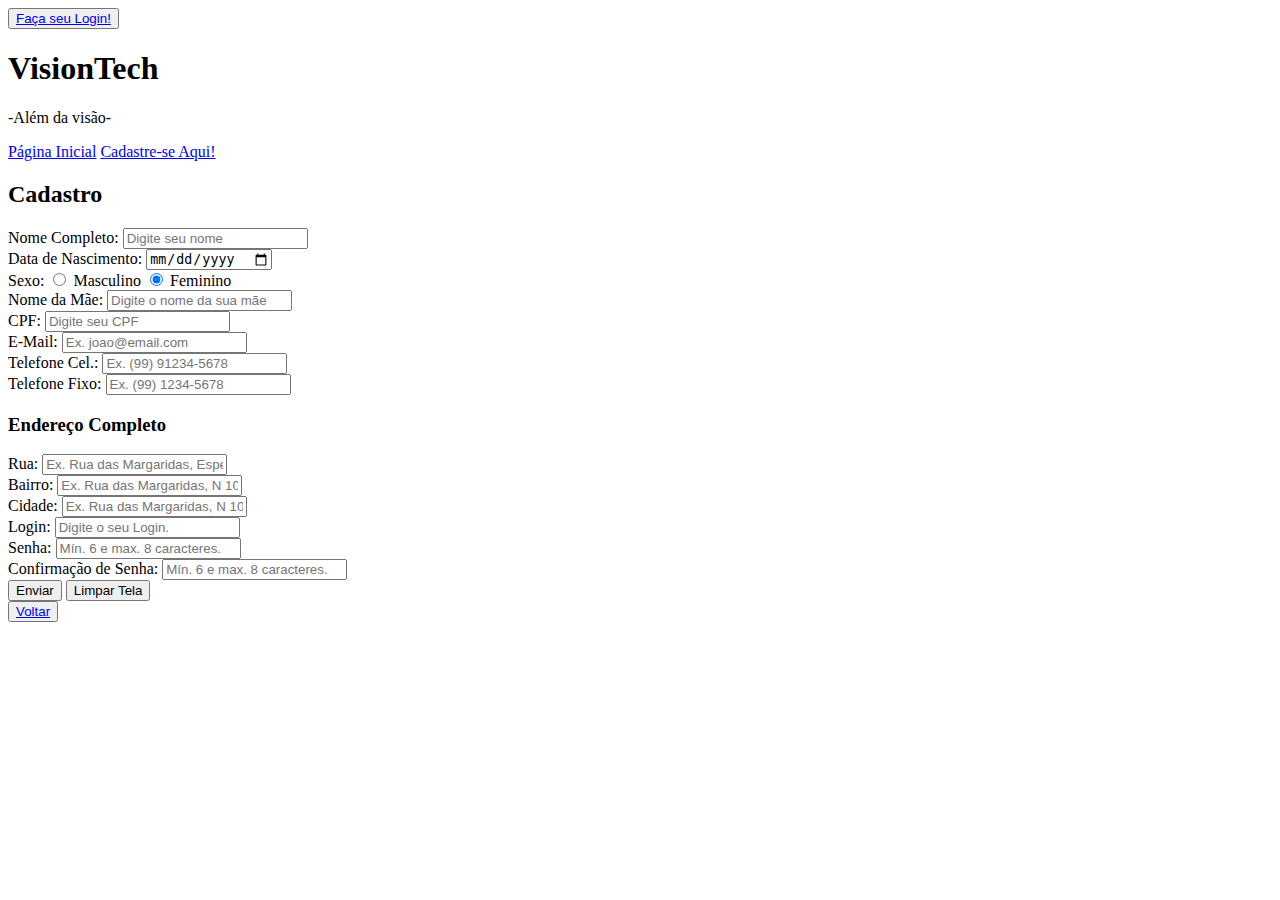
==== html/cadastro.html @ a983ee63 "Initial commit" ====
<!DOCTYPE html>
<html lang="pt-br">
<head>
    <meta charset="UTF-8">
    <meta name="viewport" content="width=device-width, initial-scale=1.0">
    <title>Cadastro</title>
    <link rel="stylesheet" href="estilo/style.css">
    <link rel="shortcut icon" href="/imagens/favicon.ico" type="image/x-icon">
</head>
<body>
  <header>
    <button><a href="login.html">Faça seu Login!</a></button>
    <h1>VisionTech</h1>
    <p>-Além da visão-</p>
  </header>
  <nav>
    <a href="index.html"> Página Inicial</a>        
    <a href="cadastro.html">Cadastre-se Aqui!</a>
  </nav>
  <main>
    <article>
        <form>
            <h2>Cadastro</h2>
            <div>
                <label>Nome Completo:</label> <input type="text" name="nome" id="idNome" placeholder="Digite seu nome" required minlength="1" maxlength="40">
            </div>
            <div>
                <label>Data de Nascimento:</label> <input type="date" name="dataNascimento" id="idDataNascimento" placeholder="Digite sua data de nascimento" required>
            </div>
            <div>
                <label>Sexo:</label>
                <input type="radio" id="rbdSexoMasculino" name="rdbSexo" value="M"> Masculino
                <input type="radio" id="rbdSexoFeminino" name="rdbSexo"
                checked="checked" value="F"> Feminino
            </div>
            <div>
                <label>Nome da Mãe:</label> <input type="text" name="nomeMae" id="idNomeMae" placeholder="Digite o nome da sua mãe" required minlength="1" maxlength="45">
            </div>
            <div>
                <label>CPF:</label> <input type="text" name="cpf" id="idCpf" placeholder="Digite seu CPF" required
                pattern="\d{3}.\d{3}.\d{3}-\d{2}"
                title="Digite o CPF no formato nnn.nnn.nnn-nn">
            </div>
            <div>
                <label>E-Mail:</label> <input type="email" name="email" id="idEmail" placeholder="Ex. joao@email.com"
                required minlength="1" maxlength="45">
            </div>
    
            <div>
                <label>Telefone Cel.:</label> <input type="tel" name="telCel" placeholder="Ex. (99) 91234-5678"
                required minlength="1" maxlength="15"
                title="Digite o Tel. Cel no formato (99) 91234-5678">
            </div>
    
            <div>
                <label>Telefone Fixo:</label> <input type="tel" name="telFixo" placeholder="Ex. (99) 1234-5678"
                required minlength="1" maxlength="14"
                title="Digite o Tel. Fixo no formato (99) 1234-5678">
            </div>
            <div>
                <div id="end">
                <h3>Endereço Completo</h3>
            </div>
            <div>
            <label>Rua:</label>
            <input name="rua" id="rua" cols="35" rows="7" minlength="1" maxlength="150" required
            placeholder="Ex. Rua das Margaridas, Esperança, Sorocaba, SP">
            </div>
            <div>
            <label id="bairro">Bairro:</label>
            <input name="bairro" id="bairro" cols="35" rows="7" minlength="1" maxlength="150" required
            placeholder="Ex. Rua das Margaridas, N 10, Bairro Jd. Esperança, Sorocaba, SP">
            </div>
            <div>
                <label>Cidade:</label>
                <input name="rua" id="rua" cols="35" rows="7" minlength="1" maxlength="150" required
                placeholder="Ex. Rua das Margaridas, N 10, Bairro Jd. Esperança, Sorocaba, SP">
            </div>
            <div>
                <label>Login:</label> <input type="text" name="login" id="idLogin" placeholder="Digite o seu Login."
                required minlength="1" maxlength="14"
                title="Digite o seu Login">
            </div>
            <div>
                <label>Senha:</label> <input type="password" name="senha" id="idSenha" placeholder="Mín. 6 e max. 8 caracteres."
                required minlength="6" maxlength="8"
                title="Digite a sua Senha - Mín. 6 e max 8 caracteres">
            </div>
            <div>
                <label>Confirmação de Senha:</label> <input type="password" name="confirmeSenha" id="idConfirmeSenha" placeholder="Mín. 6 e max. 8 caracteres."
                required minlength="6" maxlength="8"
                title="Mín. 6 e max 8 caracteres">
            </div>
            <div id="botoes">
                <button type="submit" class="cadastro">Enviar</button>
                <button type="reset" class="cadastro">Limpar Tela</button>

            </div>    
          </form>
    </article>
  </main>
  <footer>
    <button><a href="index.html">Voltar</a></button>
  </footer>
</body>
</html>
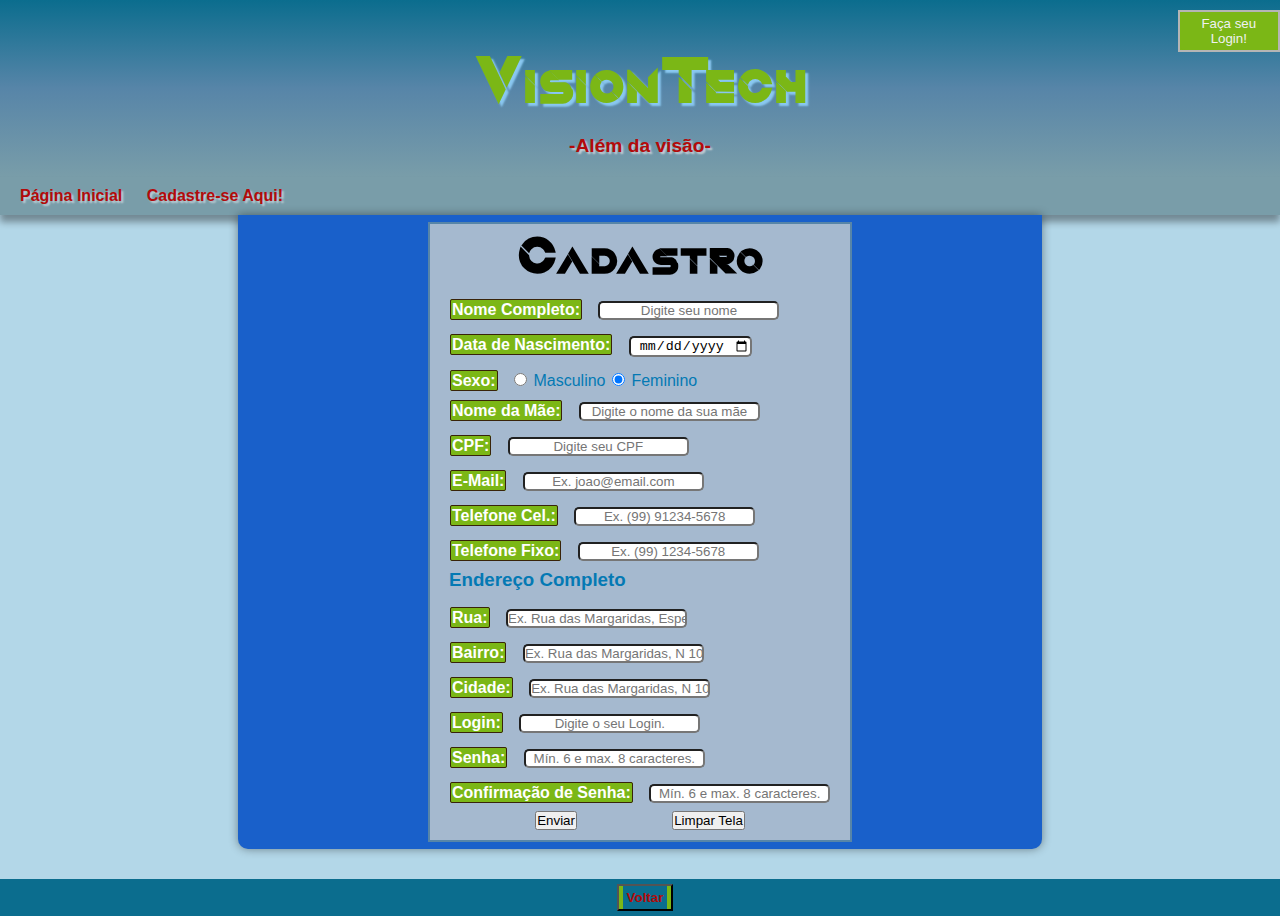
==== commit a8a336cf: "16/04 18:51" ====
--- a/html/cadastro.html
+++ b/html/cadastro.html
@@ -4,7 +4,7 @@
     <meta charset="UTF-8">
     <meta name="viewport" content="width=device-width, initial-scale=1.0">
     <title>Cadastro</title>
-    <link rel="stylesheet" href="estilo/style.css">
+    <link rel="stylesheet" href="../estilo/style.css">
     <link rel="shortcut icon" href="/imagens/favicon.ico" type="image/x-icon">
 </head>
 <body>
--- a/estilo/style.css
+++ b/estilo/style.css
@@ -0,0 +1,252 @@
+
+@charset "utf-8";
+@font-face {  
+  font-family:'neon';
+  src: url(../fontes/Quantum.otf);
+}
+:root{     
+  --cor1: #1F4457; 
+  --cor2: #799DA9;
+  --cor3: #a6691f;
+  --cor4: #e2ba63; 
+  --cor5: #7bb716;
+  --cor6: #a27744;
+  --cor7: #0b6d8e; 
+  --cor8: #5785a8;
+  --cor9: #c6975d;
+  --cor10: #b5b5b5;
+  --cor11: #0479b44d;
+  --cor12: #f2d597;
+  --cor13: rgba(179, 10, 10);
+  /* falta declaração de fontes */
+  --fonte-padrao: arial, verdana, helvetica, sans-serif;
+}
+*{       
+  margin: 0px;
+  padding:0px;
+}
+body{   
+  width: 100%;  
+  background-color: var(--cor11);
+  font-family: var(--fonte-padrao);
+}
+header{   
+  background-image: linear-gradient(to bottom, var(--cor7), var(--cor8), var(--cor2)); 
+  text-align: center; 
+  padding-top: 10px;
+}
+header > h1{       
+  color:var(--cor5);
+  font-family:'neon'; 
+  margin-bottom: 20px;
+  font-size: 4em;
+  text-shadow:3px 3px 2px rgb(138, 200, 241);
+}
+header > p{
+  color: var(--cor13);
+  font-size: 1.2em;
+  margin: auto;
+  padding-bottom: 20px;
+  padding-right: 10px;
+  padding-left: 10px;
+  text-shadow: 2px 2px 2px rgba(241, 234, 234, 0.719);
+  font-weight: bold;
+}
+header > button{
+  display: inline-block;
+  margin-left:92%;
+  background-color:var(--cor5);
+  border:2px,solid,var(--cor10);
+}
+header > button > a{
+  display: block;
+  text-decoration:none;
+  color:#eff1f1;
+  background-color:var(--cor5);
+  padding: 4px;
+  border-radius: 5px;
+}
+header > img{
+  width: 15%;
+  padding: 10px;
+  position: absolute;
+  top: 10px;
+  left: 10px;
+}
+nav{
+  background-color: var(--cor2);
+  padding: 10px;
+  box-shadow: 0px 7px 7px rgba(0, 0, 0, 0.363);
+}
+nav a{
+  color: var(--cor13); 
+  padding: 10px;
+  text-decoration: none;
+  font-weight: bold;
+  border-radius: 5px;
+  text-shadow: 2px 2px 2px rgba(255, 255, 255, 0.562);
+}
+nav a:hover{
+  background-color: var(--cor7);
+  color: white;
+  transition-duration: .5s;
+}
+main{
+  display: flex;
+  background-color: rgb(25, 96, 202);
+  max-width: 800px;
+  margin: auto;
+  margin-bottom: 30px;
+  border-bottom-left-radius: 10px;
+  border-bottom-right-radius: 10px;
+  padding: 2px;
+  box-shadow: 0px 0px 10px rgba(0, 0, 0, 0.411);
+  justify-content: center;
+
+}
+main p{
+  margin: 15px 0px;
+  text-align: justify;
+  text-indent: 30px;
+  line-height: 1em;
+  width: 100%;
+}
+main h1{
+  color: var(--cor3);
+  font-family: 'neon';
+  font-weight: bold;
+  font-size: 1.8em;
+}
+main#login{
+  margin:auto;
+  align-items: center;
+  justify-content:center ;
+  height: 300px;
+}
+main#login button{
+  background-color: var(--cor5);
+  padding: 3px;
+  border-radius: 4px;
+  margin: 5px;
+}
+main#login a{
+  text-decoration: none;
+  color: white;
+}
+#total{
+  display: flex;
+  border: 1px solid #38230a7e;
+  padding: 20px;
+  flex-direction: column;
+  align-items: center;
+  justify-content:space-evenly;
+  background-color: var(--cor2);
+  box-shadow: 2px 2px rgba(0, 0, 0, 0.13);
+  border-radius: 5px;
+  margin-top: opx;
+}
+#total h2{
+  font-family:'neon' ;
+  margin-bottom: 15px;
+ font-size: 3em;
+}
+label{
+  margin:20px 10px;
+  color: white;
+  background-color: var(--cor5);
+  padding: 1px;
+  min-width: 50px;
+  font-weight: bold;
+  border-radius: 2px;
+  border:1px solid #38230a;
+}
+input{
+  margin: 08px 2px;
+  border-radius: 5px;
+  text-align: center;
+
+}
+#botoes{
+  display: flex;
+  justify-content:space-evenly;
+}
+
+article{
+  background-color: rgb(165, 185, 207);
+  padding: 10px;
+  border: 2px solid var(--cor8);
+  margin: 5px;
+  width: 50%;
+  color: #0479b4;
+}
+article h1{
+  color: black;
+  text-shadow: 2px 2px 2px var(--cor5);
+  text-align: center;
+}
+#oculosf1 {
+  display: flex;
+  width: 200px;
+  height: 200px;
+  border: 2px solid black;
+  background-image: url('../imagens/index/oculosf1.png');
+  justify-content: flex-end;
+  flex-direction: column;
+  align-items: center;
+  font-size:4em;
+  color: #a6691f;
+  text-shadow: 3px 3px rgba(0, 0, 0, 0.205);
+}
+#oculosf1 p{
+  opacity: 0;
+}
+#oculosf1 > p:hover{
+  opacity: 1;
+}
+#oculosf1:hover{
+  background-image: url('../imagens/index/oculosl1.png');
+  opacity: 1;
+}
+footer{
+  display: flex;
+  background-color: var(--cor7);
+  color: white;
+  font-size: 0.8em;
+  padding: 5px;
+  text-shadow: 2px 2px rgba(179, 10, 10);
+  justify-content: center;
+}
+footer a {
+  color:rgba(179, 10, 10);
+  font-weight: bolder;
+  text-decoration: none;
+  background-color: var(--cor7);
+  padding: 4px;
+
+}
+footer a:hover{
+  text-decoration: underline;
+  color:white;
+  background-color: var(--cor2);
+  transition-duration: .5s;
+}
+footer button{
+  display: inline-block;
+  background-color: var(--cor5);
+  margin-left: 10px;
+  padding: 4px;
+}
+.icone{
+  padding: 1px;
+}
+#end{
+  margin-bottom: 10px;
+  margin-left: 9px;
+}
+form h2{
+  text-align: center;
+  margin-bottom: 10px;
+  font-size: 50px;
+  font-family: 'neon';
+  color: black;
+}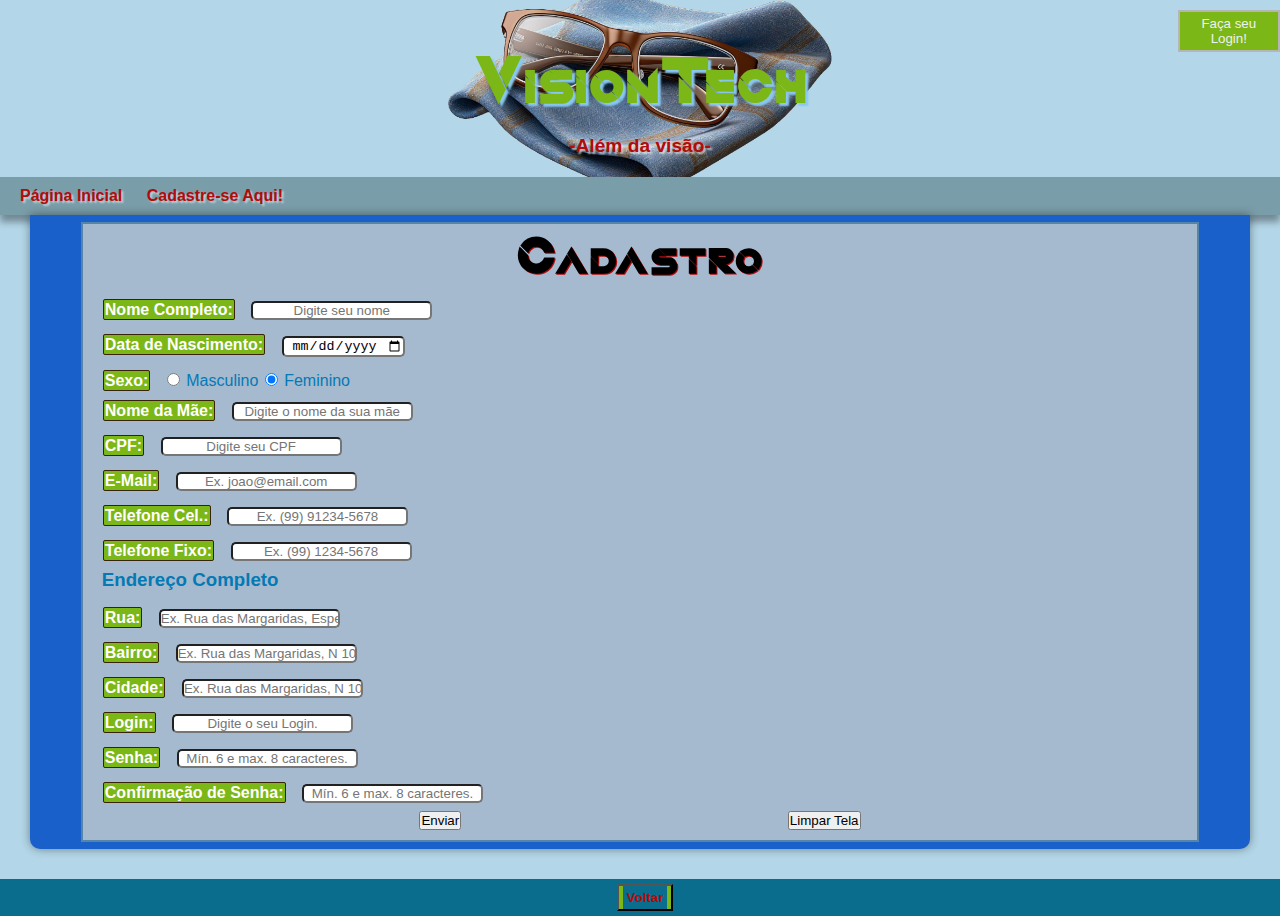
==== commit 5efafc68: "17/04   23:51" ====
--- a/html/cadastro.html
+++ b/html/cadastro.html
@@ -62,14 +62,14 @@
                 <h3>Endereço Completo</h3>
             </div>
             <div>
-            <label>Rua:</label>
-            <input name="rua" id="rua" cols="35" rows="7" minlength="1" maxlength="150" required
-            placeholder="Ex. Rua das Margaridas, Esperança, Sorocaba, SP">
+                <label>Rua:</label>
+                <input name="rua" id="rua" cols="35" rows="7" minlength="1" maxlength="150" required
+                placeholder="Ex. Rua das Margaridas, Esperança, Sorocaba, SP">
             </div>
             <div>
-            <label id="bairro">Bairro:</label>
-            <input name="bairro" id="bairro" cols="35" rows="7" minlength="1" maxlength="150" required
-            placeholder="Ex. Rua das Margaridas, N 10, Bairro Jd. Esperança, Sorocaba, SP">
+                <label id="bairro">Bairro:</label>
+                <input name="bairro" id="bairro" cols="35" rows="7" minlength="1" maxlength="150" required
+                placeholder="Ex. Rua das Margaridas, N 10, Bairro Jd. Esperança, Sorocaba, SP">
             </div>
             <div>
                 <label>Cidade:</label>
@@ -94,7 +94,6 @@
             <div id="botoes">
                 <button type="submit" class="cadastro">Enviar</button>
                 <button type="reset" class="cadastro">Limpar Tela</button>
-
             </div>    
           </form>
     </article>
--- a/estilo/style.css
+++ b/estilo/style.css
@@ -31,9 +31,13 @@
   font-family: var(--fonte-padrao);
 }
 header{   
-  background-image: linear-gradient(to bottom, var(--cor7), var(--cor8), var(--cor2)); 
+  background-image:linear-gradient(to bottom, var(--cor7), var(--cor8), var(--cor2)) ;
+  background-image: url('../imagens/oculosfundo.png');
   text-align: center; 
   padding-top: 10px;
+  background-repeat: no-repeat;
+  background-position: center center;
+  background-size: 30%;
 }
 header > h1{       
   color:var(--cor5);
@@ -66,13 +70,7 @@
   padding: 4px;
   border-radius: 5px;
 }
-header > img{
-  width: 15%;
-  padding: 10px;
-  position: absolute;
-  top: 10px;
-  left: 10px;
-}
+
 nav{
   background-color: var(--cor2);
   padding: 10px;
@@ -94,7 +92,7 @@
 main{
   display: flex;
   background-color: rgb(25, 96, 202);
-  max-width: 800px;
+  max-width: 95%;
   margin: auto;
   margin-bottom: 30px;
   border-bottom-left-radius: 10px;
@@ -102,6 +100,7 @@
   padding: 2px;
   box-shadow: 0px 0px 10px rgba(0, 0, 0, 0.411);
   justify-content: center;
+
 
 }
 main p{
@@ -176,7 +175,7 @@
   padding: 10px;
   border: 2px solid var(--cor8);
   margin: 5px;
-  width: 50%;
+  width: 90%;
   color: #0479b4;
 }
 article h1{
@@ -184,35 +183,150 @@
   text-shadow: 2px 2px 2px var(--cor5);
   text-align: center;
 }
+article h2{
+  color: var(--cor5);
+  text-shadow: 1px 1px var(--cor13);
+}
+.vitrine{
+  display: flex;
+  border: 2px solid rgba(0, 0, 0, 0);
+  flex-wrap: wrap;
+  width: 95%;
+  justify-content: space-evenly;
+  align-items: center;
+}
+#p1{
+  padding-left: 10px;
+  font-weight: bolder;
+  font-size: 1.2em;
+  margin-bottom: 0px;
+  margin-top: 0px;
+} 
+#p2{
+  font-size: 12px;
+  margin-top: 0px;
+  margin-bottom: 6px;
+}
+#p3{
+  font-weight: bolder;
+  color:rgb(24, 173, 24);
+  margin-bottom: 4px;
+  margin-top: 0px;
+}
+.vitrine h6{
+  padding-left: 10px;
+}
 #oculosf1 {
   display: flex;
   width: 200px;
   height: 200px;
-  border: 2px solid black;
+  border: 2px solid rgba(0, 0, 0, 0.336);
   background-image: url('../imagens/index/oculosf1.png');
   justify-content: flex-end;
   flex-direction: column;
   align-items: center;
-  font-size:4em;
-  color: #a6691f;
-  text-shadow: 3px 3px rgba(0, 0, 0, 0.205);
-}
-#oculosf1 p{
-  opacity: 0;
-}
-#oculosf1 > p:hover{
-  opacity: 1;
+  font-size:15px;
+  color: black;
+  background-position: top center;
+  background-repeat: no-repeat;
 }
 #oculosf1:hover{
   background-image: url('../imagens/index/oculosl1.png');
-  opacity: 1;
-}
+}
+
+#oculosf2 {
+  display: flex;
+  width: 200px;
+  height: 200px;
+  border: 2px solid rgba(0, 0, 0, 0.336);
+  background-image: url('../imagens/index/oculosf2.jpg');
+  justify-content: flex-end;
+  flex-direction: column;
+  align-items: center;
+  font-size:15px;
+  color: black;
+  background-position: center;
+  background-repeat: no-repeat;
+}
+#oculosf2:hover{
+  background-image: url('../imagens/index/oculosl2.jpg');
+}
+#oculosf3 {
+  display: flex;
+  width: 200px;
+  height: 200px;
+  border: 2px solid rgba(0, 0, 0, 0.336);
+  background-image: url('../imagens/index/oculosf3.jpg');
+  justify-content: flex-end;
+  flex-direction: column;
+  align-items: center;
+  font-size:15px;
+  color: black;
+  background-position: center;
+  background-repeat: no-repeat;
+}
+#oculosf3:hover{
+  background-image: url('../imagens/index/oculosl3.jpg');
+}
+
+#oculosf4 {
+  display: flex;
+  width: 200px;
+  height: 200px;
+  border: 2px solid rgba(0, 0, 0, 0.336);
+  background-image: url('../imagens/index/oculosescuros/oculosf4.jpg');
+  justify-content: flex-end;
+  flex-direction: column;
+  align-items: center;
+  font-size:15px;
+  color: black;
+  background-position: center;
+  background-repeat: no-repeat;
+}
+#oculosf4:hover{
+  background-image: url('../imagens/index/oculosescuros/oculosl4.jpg');
+}
+#oculosf5 {
+  display: flex;
+  width: 200px;
+  height: 200px;
+  border: 2px solid rgba(0, 0, 0, 0.336);
+  background-image: url('../imagens/index/oculosescuros/oculosf5.jpg');
+  justify-content: flex-end;
+  flex-direction: column;
+  align-items: center;
+  font-size:15px;
+  color: black;
+  background-position: center;
+  background-repeat: no-repeat;
+}
+#oculosf5:hover{
+  background-image: url('../imagens/index/oculosescuros/oculosl5.jpg');
+}
+#oculosf6 {
+  display: flex;
+  width: 200px;
+  height: 200px;
+  border: 2px solid rgba(0, 0, 0, 0.336);
+  background-image: url('../imagens/index/oculosescuros/oculosf6.jpg');
+  justify-content: flex-end;
+  flex-direction: column;
+  align-items: center;
+  font-size:15px;
+  color: black;
+  background-position: center;
+  background-repeat: no-repeat;
+}
+#oculosf6:hover{
+  background-image: url('../imagens/index/oculosescuros/oculosl6.2.jpg');
+}
+
 footer{
   display: flex;
   background-color: var(--cor7);
   color: white;
   font-size: 0.8em;
-  padding: 5px;
+  padding: 5px;bl
   text-shadow: 2px 2px rgba(179, 10, 10);
   justify-content: center;
 }
